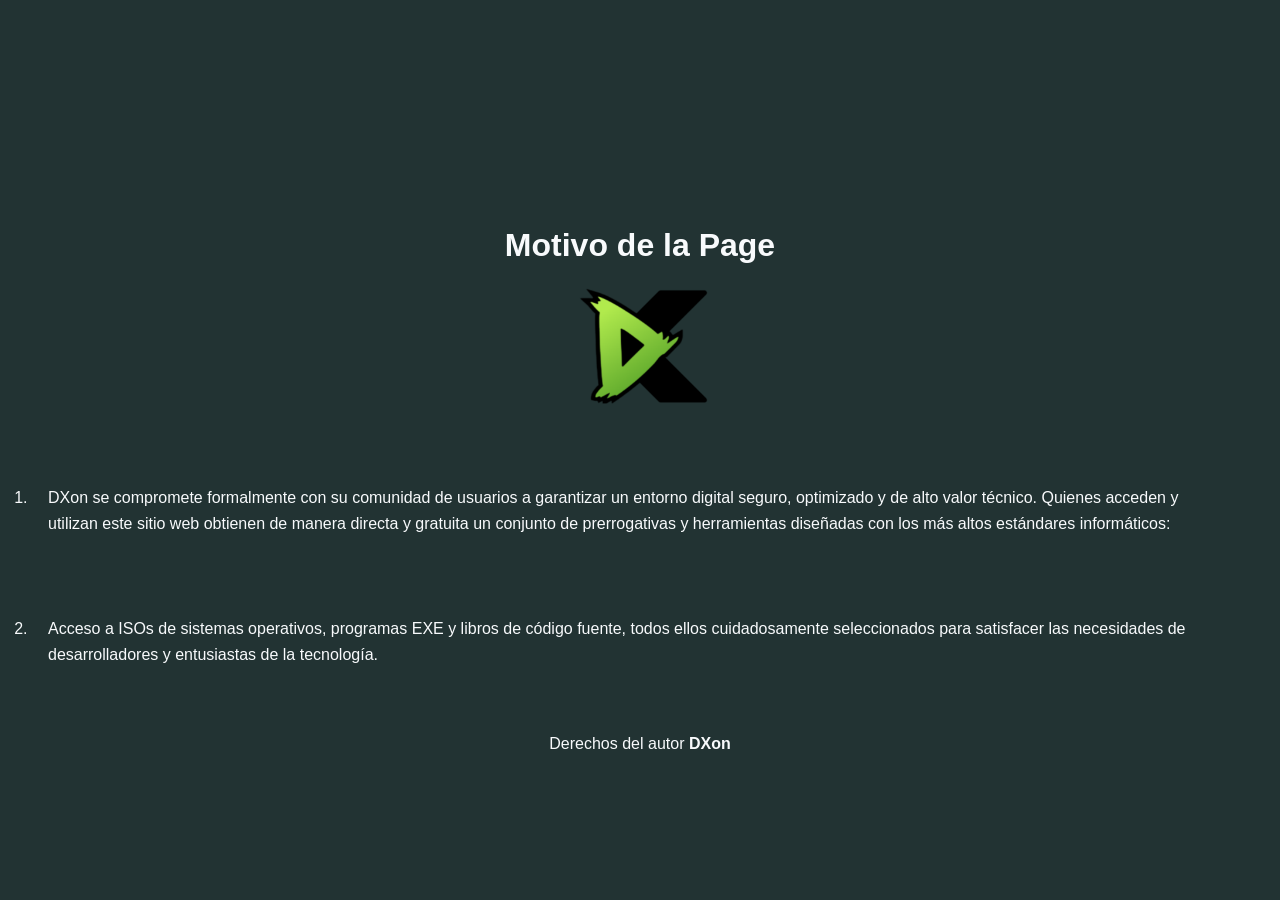
==== file/copy.html @ 93d386da "commit" ====
<!DOCTYPE html>
<html lang="es">
<head>
    <meta charset="UTF-8">
    <meta name="viewport" content="width=device-width, initial-scale=1.0">
    <title>DX Tecnologia</title>
    <link rel="stylesheet" href="../dgn/global.css">
    <link rel="stylesheet" href="https://cdnjs.cloudflare.com/ajax/libs/font-awesome/6.4.0/css/all.min.css">
    <meta name="description" content="DXon: Lo último en noticias tecnológicas y el mejor ecosistema de recursos. Descarga ISOs, programas EXE y libros listos para desarrolladores.">    <meta name="robots" content="index, follow">
    <meta property="og:type" content="website">
    <meta property="og:title" content="DXon - Noticias de Tecnología y Recursos Dev">
    <meta property="og:description" content="Descarga ISOs, programas EXE y libros de código.">
    <meta property="og:image" content="https://dxon.netlify.app/preview.png">
    <meta name="twitter:card" content="summary_large_image">
    <link rel="canonical" href="https://DXon.app.netlify/DXon">
    <link rel="preconnect" href="https://fonts.gstatic.com" crossorigin>
    <link rel="icon" href="./file/favicon.svg" type="image/svg">
    <style>
        body{
            font-family: Arial, Helvetica, sans-serif;
        }

        li{
            margin: 3em 2em;
            padding: 1em;
        }

        div{
            display: flex;
            justify-content: center;
            align-items: center;
            flex-direction: column;
            position: absolute;
            width: 100%;
            height: 100%;
            overflow: auto;
        }
    </style>
</head>
<body>
    <div>
        <br><br><br>
        <h1>Motivo de la Page</h1>
            <img src="../favicon.ico" width="150px" alt="icon">

        <ol>
            <li>DXon se compromete formalmente con su comunidad de usuarios a garantizar un entorno digital seguro, optimizado y de alto valor técnico. Quienes acceden y utilizan este sitio web obtienen de manera directa y gratuita un conjunto de prerrogativas y herramientas diseñadas con los más altos estándares informáticos:</li>
            <li>Acceso a ISOs de sistemas operativos, programas EXE y libros de código fuente, todos ellos cuidadosamente seleccionados para satisfacer las necesidades de desarrolladores y entusiastas de la tecnología.</li>
        </ol>

        <p>Derechos del autor <strong>DXon</strong></p>
        </div>
</body>
</html>
---- dgn/global.css ----
/* VARIABLES DE DISEÑO */
:root {
    --bg-principal: #233;
    --bg-tarjetas: rgb(23, 36, 36);
    --texto-blanco: #f8fafc;
    --texto-mutado: #94a3b8;
    --color-azul: #427500;
    --color-azul-hover: #264200;
    --color-cian: #06d428;
    --borde: rgba(255, 255, 255, 0.05);
}

/* ESTILOS GLOBALES */
* {
    margin: 0;
    padding: 0;
    box-sizing: border-box;
    font-family: 'Segoe UI', Tahoma, Geneva, Verdana, sans-serif;
    scroll-behavior: smooth;
}

html, body {
    height: 100%;
    overflow-x: hidden;
}

body {
    background-color: var(--bg-principal);
    color: var(--texto-blanco);
    line-height: 1.6;
    overflow-y: scroll;
}

.div0{
    position: relative;
    z-index: 2000;
    position: fixed;
    top: 10px;
}

svg:hover{
    transform: scale(1.1);
    transition: transform 0.2s ease-in-out;
    color: #8fff00;
}

/* Botón principal */
.div1 {
  background-color: var(--bg-tarjetas);
  color: white;
  border: none;
  padding: 12px 24px;
  font-size: 16px;
  font-weight: bold;
  border-radius: 6px;
  cursor: pointer;
}

/* Pantalla completa oscura (Fondo de la ventana flotante) */
.div2 {
  position: fixed;
  top: 0;
  left: 0;
  width: 100vw;
  height: 100vh;
  background-color: rgba(0, 0, 0, 0.5); /* Fondo negro con transparencia */
  display: flex;
  justify-content: center;
  align-items: center;
  z-index: 9999; /* Se asegura de estar por encima de todo */
}

/* Caja blanca central (La ventana flotante real) */
.div3 {
  background-color: var(--bg-tarjetas);
  padding: 25px;
  border-radius: 10px;
  width: 280px;
  display: flex;
  flex-direction: column;
  gap: 12px;
  box-shadow: 0px 5px 15px rgba(0,0,0,0.3);
  text-align: center;
}

/* Título de la ventana */
.div4 {
  margin: 0 0 10px 0;
  font-family: sans-serif;
  color: #ffffff;
}

/* Botones y enlaces internos de compartir (WhatsApp, Telegram, Copiar) */
.div5, .div6, .div7 {
  padding: 12px;
  text-decoration: none;
  font-family: sans-serif;
  font-size: 15px;
  font-weight: bold;
  border-radius: 5px;
  border: none;
  cursor: pointer;
  display: block;
  text-align: center;
}

/* Estilos específicos para cada botón interno */
.div5 { background-color: #25D366; color: white; } /* WhatsApp */
.div6 { background-color: #0088cc; color: white; } /* Telegram */
.div7 { background-color: #e0e0e0; color: #333; }  /* Copiar */

/* Botón de cerrar */
.div8 {
  margin-top: 10px;
  background: none;
  border: none;
  color: #888;
  cursor: pointer;
  font-size: 14px;
  text-decoration: underline;
}

/* Clase auxiliar obligatoria para ocultar la ventana */
.divHidden {
  display: none !important;
}

.hero {
    padding: 8rem 2rem 4rem;
    text-align: center;
    min-height: 80vh;
    display: flex;
    align-items: center;
    justify-content: center;
    background: radial-gradient(circle at top, rgba(41, 105, 97, 0.18), transparent 55%), linear-gradient(135deg, rgba(34, 255, 102, 0.08), transparent 45%);
}

.hero-content {
    max-width: 720px;
    margin: 0 auto;
}

.hero-label {
    display: inline-block;
    margin-bottom: 1rem;
    color: var(--color-cyan);
    font-size: 0.9rem;
    font-weight: 700;
    letter-spacing: 0.2em;
}

.hero h1 {
    font-size: clamp(2.6rem, 5vw, 4.2rem);
    line-height: 1.02;
    margin-bottom: 1rem;
}

.hero p {
    font-size: 1.05rem;
    color: var(--texto-mutado);
    max-width: 640px;
    margin: 0 auto 2rem auto;
}

.section-subtitle {
    color: var(--texto-mutado);
    max-width: 760px;
    margin: 0.75rem auto 2rem;
    font-size: 1rem;
}

/* --- SECCIÓN MEJORADA CON LAS PROPORCIONES PEDIDAS --- */
.about-grid {
    display: grid;
    grid-template-columns: 2fr 1fr; /* 2 partes para Noticias, 1 parte para Anuncios */
    gap: 1.5rem;
    align-items: start;
}

/* Limpiamos el absolute para que no rompa el flujo y lo mandamos a la derecha con order */
.profile-card {
    background-color: var(--bg-tarjetas);
    border: 1px solid var(--borde);
    border-radius: 20px;
    padding: 2rem;
    text-align: center;
    width: 35%;
    right: 2%;
    height: auto;
    order: 2; /* Visualmente a la derecha */
    position: fixed;
}

/* Mapeamos la tarjeta de las noticias para que esté a la izquierda */
.skills-card {
    background-color: var(--bg-tarjetas);
    border: 1px solid var(--borde);
    border-radius: 20px;
    padding: 2rem;
    width: 100%;
    order: 1; /* Visualmente a la izquierda */
}

/* Ajustamos la imagen del anuncio para que responda correctamente al tamaño reducido */
.profile-card img {
    width: 100%;
    height: auto;
    max-height: 180px;
    object-fit: cover;
    border-radius: 12px;
    margin-top: 0.5rem;
}
/* ----------------------------------------------------- */

.profile-avatar {
    width: 120px;
    height: 120px;
    border-radius: 50%;
    background: linear-gradient(135deg, rgba(112, 197, 0, 0.18), rgba(6, 212, 40, 0.18));
    margin-bottom: 1.5rem;
    display: flex;
    justify-content: center;
    align-items: center;
}

.profile-card h2,
.skills-card h2 {
    margin-bottom: 1rem;
}

.card{
    display: flex;
}

.card img {
    width: 250px;
    height: 150px;
    border-radius: 12px;
    margin-bottom: 1rem;
    text-align: center;
}

.profile-meta {
    display: grid;
    grid-template-columns: repeat(3, minmax(0, 1fr));
    gap: 1rem;
    margin-top: 1.5rem;
}

.profile-meta strong {
    display: block;
    color: var(--texto-blanco);
    margin-bottom: 0.35rem;
}

.profile-meta span {
    color: var(--texto-mutado);
    font-size: 0.95rem;
}

.skills-grid {
    display: grid;
    grid-template-columns: repeat(3, minmax(0, 1fr));
    gap: 0.75rem;
    margin-bottom: 1.5rem;
}

.skill-chip {
    background-color: rgba(112, 197, 0, 0.1);
    color: var(--color-cyan);
    padding: 0.85rem 1rem;
    border-radius: 999px;
    font-size: 0.85rem;
    font-weight: 700;
    text-align: center;
}

.contact-icons {
    display: flex;
    justify-content: center;
    gap: 1rem;
    margin-top: 1.2rem;
}

.contact-icons a {
    display: inline-flex;
    align-items: center;
    justify-content: center;
    width: 46px;
    height: 46px;
    border-radius: 14px;
    background: rgba(255, 255, 255, 0.06);
    color: var(--texto-blanco);
    transition: background 0.2s, transform 0.2s;
    text-decoration: none;
}

.contact-icons a:hover {
    background: rgba(112, 197, 0, 0.22);
    transform: translateY(-2px);
}

.section-recursos {
    padding-top: 3.5rem;
}

.grid-container {
    display: grid;
    grid-template-columns: repeat(auto-fit, minmax(280px, 1fr));
    gap: 1.5rem;
    padding-bottom: 1rem;
    align-items: stretch;
    background-color: transparent;
}

.grid-container > .card {
    width: 100%;
}

    .redes_social{
        display: flex;
        flex-direction: column;
        gap: 10px;
        position: fixed;
        left: 0;
        top: 300%;
        padding: 1rem;
        background-color: var(--bg-tarjetas);
        border-radius: 0 12px 12px 0;
    }

    .textR{
        display: none;
    }

/* --- CONTENEDOR PRINCIPAL --- */
.dropdown {
    position: relative;
    display: inline-block;
}

/* --- DISPARADOR (BOTÓN PRINCIPAL) --- */
.dropdown-trigger {
    text-decoration: none;
    color: #333333;
    padding: 10px 15px;
    display: inline-flex;
    align-items: center;
    gap: 8px;
    font-weight: bold;
    font-family: sans-serif;
}

/* --- FLECHA INDICADORA --- */
.arrow {
    display: inline-block;
    transition: transform 0.3s ease;
}

/* --- CAJA DE OPCIONES --- */
.boxExternos {
    display: none; /* Oculto por defecto */
    position: absolute;
    top: 100%;
    left: 0;
    background-color: rgb(23, 34, 34);
    min-width: 160px;
    z-index: 100;
    border-radius: 4px;
    font-family: sans-serif;
    overflow: hidden;
    font-family: Arial, Helvetica, sans-serif;
}

/* --- ENLACES INTERNOS --- */
.boxExternos a {
    color: #333333;
    padding: 12px 16px;
    text-decoration: none;
    display: block;
    transition: background-color 0.2s ease;
}

/* --- EFECTO HOVER PARA DESPLEGAR --- */
.dropdown:hover .boxExternos {
    display: block;
}

/* Rotación de la flecha al hacer hover */
.dropdown:hover .arrow {
    transform: rotate(180deg);
}

@media (max-width: 992px) {
    .about-grid {
        grid-template-columns: 1fr;
    }
    .skills-grid {
        grid-template-columns: repeat(2, minmax(0, 1fr));
    }

        .profile-card{
        position: relative;
        width: 100%;
    }

    .opcionFoot{
    position: fixed; 
    top: 0; 
    left: 0; 
    display: flex;
    border-radius: 12px;
}


}

@media (max-width: 768px) {
    .hero {
        padding: 6rem 1.5rem 3rem;
    }
    .section-subtitle {
        margin: 1rem auto 2rem;
    }

   .profile-card{
        position: relative;
        width: 100%;
    }
}

@media (max-width: 670px) {
    .about-grid {
        gap: 1rem;
    }
    .skills-grid {
        grid-template-columns: 1fr;
    }

    .boxExternos{
        display: block;
        background-color: var(--bg-tarjetas);
    }
}

.mascota{
    position: fixed;
    bottom: 40px;
    left: 20px;
    height: 60px;
    border-radius: 50%;
    display: flex;
    align-items: center;
    justify-content: center;
    box-shadow: 0 10px 30px rgba(0,0,0,0.3);
    z-index: 1500;
    animation: bounce 4s;
    animation-delay: 4s;
}

.view {
    display: none;
}

.view.active {
    display: block;
}

html, body {
    min-height: 100%;
}

.hero,
.main-container {
    margin-top: 90px;
    padding-bottom: 2rem;
}

/* BARRA DE NAVEGACIÓN */
.navbar {
    position: fixed;
    top: 0;
    left: 0;
    width: 100%;
    background-color:rgb(24, 36, 36);
    backdrop-filter: blur(10px);
    border-bottom: 1px solid var(--borde);
    z-index: 1000;
}

.nav-container {
    max-width: 1200px;
    margin: 0 auto;
    display: flex;
    justify-content: space-between;
    align-items: center;
    padding: 1rem 2rem;
}

.logo {
    font-size: 1.5rem;
    font-weight: 700;
    color: var(--texto-blanco);
    text-decoration: none;
}

.logo span {
    color: var(--color-azul);
}

.nav-menu {
    display: flex;
    list-style: none;
    gap: 1.5rem;
    align-items: center;
}

.nav-menu a {
    color: var(--texto-mutado);
    text-decoration: none;
    font-weight: 500;
    transition: color 0.3s;
}

.nav-menu a:hover {
    color: #70c500;
}

/* BARRA DE BÚSQUEDA INTERACTIVA */
.search-box {
    position: relative;
    width: 35%;
}

.search-box i {
    position: absolute;
    left: 12px;
    top: 50%;
    transform: translateY(-50%);
    color: var(--texto-mutado);
}

.search-box input {
    width: 100%;
    padding: 0.6rem 0.6rem 0.6rem 2.5rem;
    background-color: var(--bg-tarjetas);
    border: 1px solid var(--borde);
    border-radius: 8px;
    color: var(--texto-blanco);
    outline: none;
    transition: all 0.3s;
}

.search-box input:focus {
    border-color: var(--color-azul);
    box-shadow: 0 0 8px rgba(44, 94, 15, 0.3);
}

.hero {
    padding: 9rem 2rem 6rem 2rem;
    text-align: center;
    background: radial-gradient(circle at top, rgba(41, 105, 97, 0.1), transparent 60%);
}

.hero h1 {
    font-size: 3rem;
    margin-bottom: 1rem;
}

.hero h1 span {
    color: var(--color-azul);
}

.hero p {
    font-size: 1.2rem;
    color: var(--texto-mutado);
    max-width: 600px;
    margin: 0 auto 2rem auto;
}

.hero-buttons {
    display: flex;
    justify-content: center;
    gap: 2rem;
}

/* BOTONES */
.btn {
    padding: 0.75rem 1.5rem;
    border-radius: 6px;
    text-decoration: none;
    font-weight: 600;
    transition: background 0.3s, transform 0.2s;
}

.btn-primary {
    background-color: #70c500;
    color: white;
}

.btn-primary:hover {
    background-color: var(--color-azul);
    transform: translateY(-2px);
}

.btn-secondary {
    background-color: transparent;
    color: var(--texto-blanco);
    border: 1px solid var(--texto-mutado);
}

.btn-secondary:hover {
    background-color: rgba(255, 255, 255, 0.05);
    border-color: var(--texto-blanco);
}

/* CONTENEDORES Y RECURSOS */
.main-container {
    max-width: 1200px;
    padding: 2rem;
}

.section-recursos {
    padding: 3rem 0;
}

.section-title {
    font-size: 1.8rem;
    margin-bottom: 2rem;
    border-left: 4px solid var(--color-azul);
    padding-left: 10px;
}

.divider {
    border: 0;
    height: 1px;
    background: linear-gradient(to right, transparent, var(--borde), transparent);
}

/* REJILLA RESPONSIVA (GRID) */
.grid-container {
    display: grid;
    grid-template-columns: repeat(auto-fit, minmax(280px, 1fr));
    gap: 1.5rem;
    padding-bottom: 1rem;
    align-items: stretch;
    background-color: transparent;
}

.grid-container > .card {
    width: 100%;
}

.section-controls {
    display: none;
}

.scroll-btn {
    width: 42px;
    height: 42px;
    border: 1px solid rgba(255,255,255,0.1);
    background:  #8fff00;
    color: var(--texto-blanco);
    border-radius: 10px;
    display: inline-flex;
    align-items: center;
    justify-content: center;
    cursor: pointer;
    transition: background 0.2s, transform 0.2s;
}

.scroll-btn:hover {
    background: var(--color-azul);
    transform: translateY(-1px);
}

/* TARJETAS (CARDS) */
.card {
    background-color: var(--bg-tarjetas);
    border: 1px solid var(--borde);
    border-radius: 12px;
    overflow: hidden;
    display: flex;
    flex-direction: column;
    justify-content: space-between;
    padding: 1.5rem;
    transition: transform 0.3s, box-shadow 0.3s;
}

.card:hover {
    box-shadow: 0 10px 20px rgba(0, 0, 0, 0.3);
    border-color: rgba(37, 235, 53, 0.2);
}

.card h3 {
    font-size: 1.3rem;
    margin-bottom: 0.5rem;
}

.card .autor-card {
    color: var(--texto-mutado);
    font-size: 0.9rem;
    margin-bottom: 1rem;
}

.card p {
    font-size: 0.95rem;
    color: var(--texto-mutado);
    margin-bottom: 1.5rem;
    flex-grow: 1;
}

/* BADGES (ETIQUETAS) */
.tech-container {
    display: flex;
    flex-wrap: wrap;
    gap: 0.5rem;
    margin-bottom: 1.5rem;
}

.badge {
    background-color: rgba(6, 182, 212, 0.1);
    color: var(--color-cian);
    padding: 0.2rem 0.6rem;
    border-radius: 4px;
    font-size: 0.8rem;
    font-weight: 600;
    text-transform: uppercase;
}

/* BOTONES DE LAS TARJETAS */
.card-buttons {
    display: flex;
    gap: 0.5rem;
}

.card-buttons .btn {
    padding: 0.5rem 1rem;
    font-size: 0.9rem;
    text-align: center;
    width: 100%;
}

/* PIE DE PÁGINA */
.footer-toggle {
    position: fixed;
    bottom: 20px;
    right: 20px;
    width: 52px;
    height: 52px;
    border: none;
    border-radius: 50%;
    background-color: #70c500;
    color: white;
    font-size: 1.3rem;
    font-weight: 700;
    cursor: pointer;
    box-shadow: 0 10px 30px rgba(0,0,0,0.3);
    z-index: 1500;
    display: flex;
    align-items: center;
    justify-content: center;
}

.footer-toggle:hover {
    background-color: var(--color-azul);
}

.footer-overlay .footer-content {
    max-width: 420px;
    width: 90%;
    padding: 2rem;
}

.footer-overlay .modal-body {
    text-align: left;
}

.footer-overlay .modal-body h2 {
    margin-bottom: 1rem;
}

.footer-overlay .modal-body p {
    color: var(--texto-mutado);
    line-height: 1.6;
    margin-bottom: 1rem;
}

/* ADAPTACIÓN MÓVIL (RESPONSIVE) */
@media (max-width: 768px) {
    .nav-container {
        flex-direction: column;
        gap: 1rem;
    }
    .search-box {
        width: 100%;
    }
    .hero h1 {
        font-size: 2rem;
    }

    .redes_social{
        top: 100%;
        display: flex;
        position: fixed;
        background-color: var(--bg-tarjetas);
    }
}

.hamburger-button {
    display: none;
}

.contact{
    display: flex;
    justify-content: space-evenly;
    align-items: center;
    margin: 3px;
}

.contact .a{
    padding: 5px;
    text-decoration: none;
}

/* Ocultar barra de navegación inferior en pantallas de escritorio */
.bottom-nav {
    display: none;
}

/* MOBILE SPECIFIC: <= 670px */
@media (max-width: 670px) {
    body{
        overflow-y: scroll;
        /* Margen inferior extra para que el contenido no quede oculto bajo la barra */
        padding-bottom: 90px; 
    }

    .textR{
        display: inline-block;
    }

    .nav-menu{
        align-items: start;
    }

    .scroll-btn{
        display: none;
    }

    .nav-container {
        position: relative;
        padding: 0.5rem 1rem;
    }

    .hamburger-button {
        display: inline-flex;
        align-items: center;
        justify-content: center;
        position: absolute;
        right: 12px;
        top: 35%;
        transform: translateY(-50%);
        width: 44px;
        height: 44px;
        border-radius: 8px;
        background: transparent;
        border: 1px solid rgba(255,255,255,0.06);
        color: var(--texto-blanco);
        font-size: 1.05rem;
        z-index: 1100;
    }

    .redes_social{
        position: relative;
        right: 0;
        top: 0;
        padding: 1rem;
        background-color: var(--bg-tarjetas);
    }

    .mascota{
        display: none;
    }

    /* Ocultar las opciones repetidas del menú superior en móvil excepto contacto */
    .nav-menu li:not(:has(#btn-contacto)) {
        display: none;
    }

    .nav-menu {
        display: none;
        position: absolute;
        right: 0;
        top: 0;
        background: var(--bg-tarjetas);
        border: 1px solid rgba(255,255,255,0.04);
        padding: 0.75rem;
        height: 700%;
        width: min(260px, 80vw);
        flex-direction: column;
        gap: 0.5rem;
        box-shadow: 0 8px 20px rgba(0,0,0,0.35);
        z-index: 1000;
    }

    .nav-menu.open {
        display: flex;
    }

    .nav-menu a {
        display: block;
        padding: 0.6rem 0.8rem;
        border-radius: 6px;
        color: var(--texto-blanco);
    }

    .nav-menu a:hover {
        background: rgba(66,117,0,0.08);
        color: var(--texto-blanco);
    }

    .search-box {
        order: 2;
        width: 100%;
        margin-top: 0.5rem;
    }

    .hero {
        padding: 6rem 1rem 3rem 1rem;
    }

    .grid-container {
        flex-wrap: wrap;
        gap: 1rem;
        overflow-x: hidden;
    }

    .grid-container > .card {
        min-width: 100%;
        max-width: 100%;
    }

    .search-overlay .modal-content {
        width: 96%;
        max-width: 96%;
    }

    /* Subir el botón de información para que no choque con la barra de navegación */
    .footer-toggle {
        right: 15px;
        bottom: 95px; 
        width: 48px;
        height: 48px;
    }

    /* Estilos específicos para la barra móvil estilo Flotante/Isla */
    .bottom-nav {
        display: flex;
        position: fixed;
        bottom: 0;
        left: 0;
        right: 4%;
        width: 100%;
        height: 65px;
        background-color: rgba(23, 36, 36, 0.92);
        backdrop-filter: blur(12px);
        box-shadow: 0 8px 32px rgba(0, 0, 0, 0.5);
        z-index: 9999;
        justify-content: space-around;
        align-items: center;
        padding: 0 10px;
        box-sizing: border-box;
    }

    .bottom-nav-item {
        display: flex;
        flex-direction: column;
        align-items: center;
        justify-content: center;
        flex: 1;
        height: 100%;
        text-decoration: none;
        color: var(--texto-mutado);
        font-size: 0.75rem;
        font-weight: 600;
        gap: 4px;
        transition: color 0.2s ease;
    }

    .bottom-nav-item i {
        font-size: 1.25rem;
        color: var(--texto-mutado);
        transition: transform 0.2s, color 0.2s;
    }

    .bottom-nav-item:hover, 
    .bottom-nav-item:focus {
        color: var(--texto-blanco);
    }
    
    .bottom-nav-item:hover i {
        color: #70c500;
        transform: scale(1.15);
    }
}

/* VENTANA FLOTANTE DE CONTACTO (MODAL) */
.modal-overlay {
    position: fixed;
    top: 0%;
    left: 0%;
    width: 100%;
    height: 100%;
    background: rgba(5, 7, 12, 0.85);
    backdrop-filter: blur(8px);
    display: flex;
    justify-content: center;
    align-items: center;
    z-index: 2000;
    opacity: 0;
    pointer-events: none;
    transition: all 0.3s ease;
}

.modal-overlay.active {
    opacity: 1;
    pointer-events: auto;
}

.modal-content {
    background: var(--bg-tarjetas);
    border: 1px solid rgba(44, 235, 37, 0.3);
    border-radius: 16px;
    padding: 2.5rem;
    max-width: 450px;
    width: 90%;
    position: relative;
    text-align: center;
}

.search-overlay .modal-content {
    max-width: 900px;
    text-align: left;
}

.search-overlay .modal-body {
    max-height: 70vh;
    overflow-y: auto;
}

.search-overlay .search-section {
    margin-top: 1.5rem;
}

.search-overlay .search-section h3 {
    margin-bottom: 1rem;
    color: var(--color-azul);
}

.search-overlay .search-grid {
    display: grid;
    gap: 1rem;
}

.search-overlay .search-card {
    max-width: none;
}

.modal-close {
    position: absolute;
    top: 15px;
    right: 20px;
    background: none;
    border: none;
    color: var(--texto-mutado);
    font-size: 1.8rem;
    cursor: pointer;
}

.modal-img {
    width: 120px;
    height: 120px;
    border-radius: 50%;
    object-fit: cover;
    border: 3px solid var(--color-azul);
    margin-bottom: 1rem;
}

.modal-desc {
    color: var(--texto-mutado);
    font-size: 0.95rem;
    margin-bottom: 1.5rem;
}

.modal-info-block {
    background: rgba(255, 255, 255, 0.02);
    border: 1px solid var(--borde);
    padding: 1rem;
    border-radius: 10px;
    text-align: left;
    margin-bottom: 1.5rem;
}

.modal-info-block h4, .modal-socials h4 {
    color: var(--color-cian);
    font-size: 0.9rem;
    text-transform: uppercase;
    margin-bottom: 0.5rem;
}

.social-icons {
    display: flex;
    justify-content: center;
    gap: 1.5rem;
    margin-top: 0.5rem;
}

.social-icons a {
    color: var(--texto-mutado);
    font-size: 1.3rem;
    transition: transform 0.2s, color 0.2s;
}

.social-icons a:hover {
    color: var(--color-azul);
    transform: translateY(-3px);
}

.box-vidFloat {
    position: fixed;     
    bottom: -75px;
    left: 15%;
    transform: translate(-50%, -50%);
    z-index: 9999; 
    box-shadow: 0px 12px 40px rgba(0, 0, 0, 0.6);
    border-radius: 10px;
    overflow: hidden;
    transition: all 0.3s ease;
    animation-name: trans;
    animation-duration: 2s;
    animation-delay: 3s;
}

@keyframes trans{
    0%{left: -150px;}
    100%{left: 150px;}
}

/* Ajuste opcional para pantallas de celulares */
@media (max-width: 600px) {
    .box-vidFloat iframe {
        width: 100%;
        max-width: 320px;
        height: 180px;
    }

    .box-vidFloat{
        left: 35%;
        width: 100%;
    }

    .profile-card{
        position: relative;
        width: 100%;
    }

    .box-vidFloat{
        left: 50%;
        bottom: 20%;
    }

}

iframe {
  width: 100%;
  height: 100%;
  border: none;
  border-radius: 15px;
}

.opcionFoot{
    position: fixed; 
    top: 0px; 
    left: 0px; 
    display: flex;
    justify-content: center;
    align-items: center;
}

.opcionFoot img{
    width: 55px;
}

.opcionFoot a{
    text-decoration: none;
    border-radius: 25px;
    color: #fff;
    padding: 1rem; 
    margin: 3px; 

}
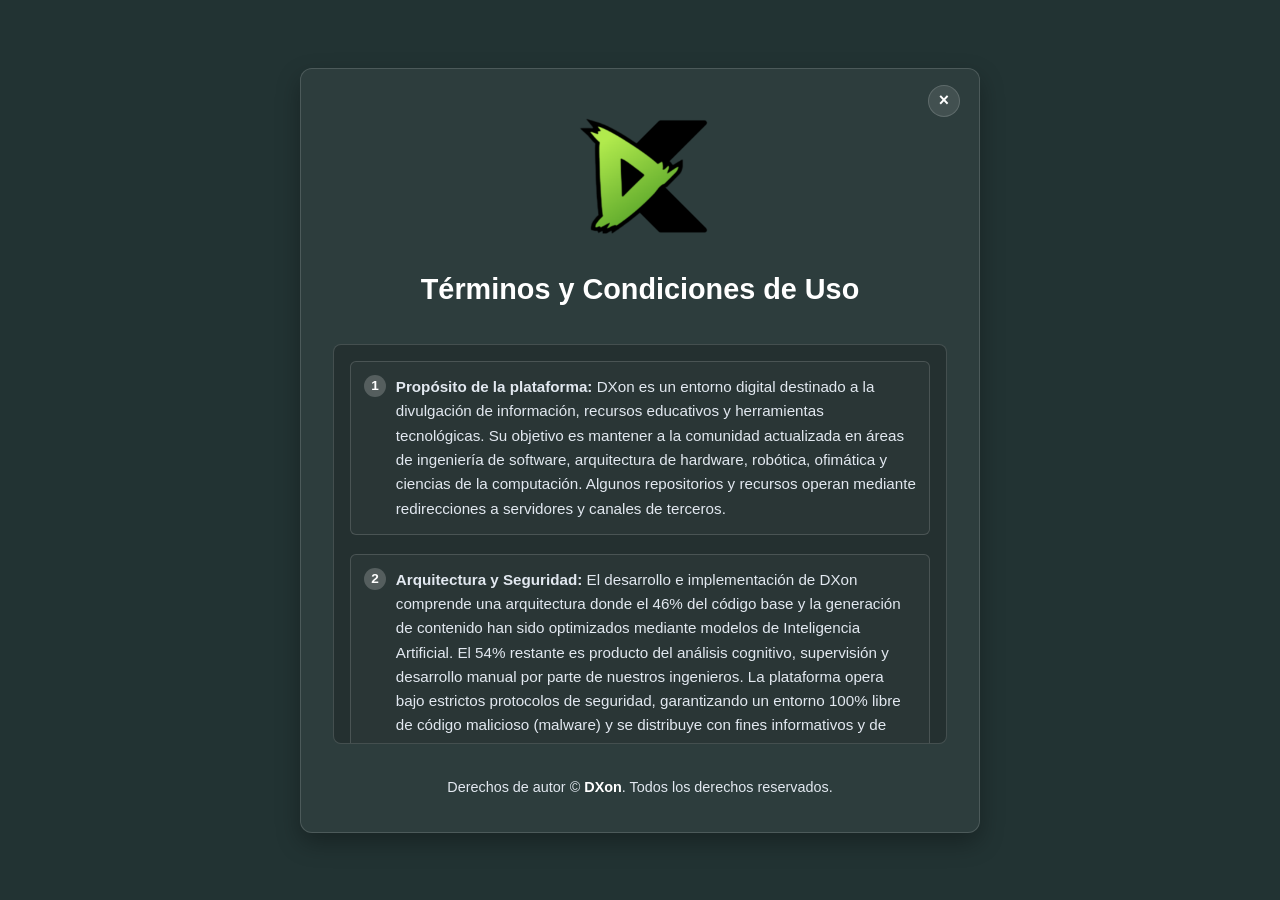
==== commit e59fed60: "code new" ====
--- a/file/copy.html
+++ b/file/copy.html
@@ -3,10 +3,11 @@
 <head>
     <meta charset="UTF-8">
     <meta name="viewport" content="width=device-width, initial-scale=1.0">
-    <title>DX Tecnologia</title>
+    <title>DX Tecnologia - Términos y Funciones</title>
     <link rel="stylesheet" href="../dgn/global.css">
     <link rel="stylesheet" href="https://cdnjs.cloudflare.com/ajax/libs/font-awesome/6.4.0/css/all.min.css">
-    <meta name="description" content="DXon: Lo último en noticias tecnológicas y el mejor ecosistema de recursos. Descarga ISOs, programas EXE y libros listos para desarrolladores.">    <meta name="robots" content="index, follow">
+    <meta name="description" content="DXon: Lo último en noticias tecnológicas y el mejor ecosistema de recursos. Descarga ISOs, programas EXE y libros listos para desarrolladores.">
+    <meta name="robots" content="index, follow">
     <meta property="og:type" content="website">
     <meta property="og:title" content="DXon - Noticias de Tecnología y Recursos Dev">
     <meta property="og:description" content="Descarga ISOs, programas EXE y libros de código.">
@@ -16,39 +17,205 @@
     <link rel="preconnect" href="https://fonts.gstatic.com" crossorigin>
     <link rel="icon" href="./file/favicon.svg" type="image/svg">
     <style>
-        body{
+        :root {
+            --bg-color: #233;
+            --card-bg: rgba(255, 255, 255, 0.05);
+            --border-color: rgba(255, 255, 255, 0.15);
+            --text-primary: #ffffff;
+            --text-secondary: #e2e8f0;
+        }
+
+        * {
+            box-sizing: border-box;
+            margin: 0;
+            padding: 0;
+        }
+
+        html, body {
+            height: 100%;
+            overflow: hidden;
+            background-color: var(--bg-color);
             font-family: Arial, Helvetica, sans-serif;
-        }
-
-        li{
-            margin: 3em 2em;
-            padding: 1em;
-        }
-
-        div{
+            color: var(--text-primary);
+        }
+
+        body {
             display: flex;
             justify-content: center;
             align-items: center;
+            padding: 1rem;
+            line-height: 1.6;
+        }
+
+        /* Contenedor principal con posición relativa para el botón X */
+        .container {
+            position: relative;
+            width: 100%;
+            max-width: 680px;
+            height: 85vh;
+            background: var(--card-bg);
+            border: 1px solid var(--border-color);
+            border-radius: 12px;
+            padding: 2rem;
+            box-shadow: 0 10px 25px rgba(0, 0, 0, 0.3);
+            display: flex;
             flex-direction: column;
+            text-align: center;
+        }
+
+        /* Botón X de salir a index.html */
+        .close-btn {
             position: absolute;
-            width: 100%;
-            height: 100%;
-            overflow: auto;
+            top: 1rem;
+            right: 1.2rem;
+            width: 2rem;
+            height: 2rem;
+            background: rgba(255, 255, 255, 0.1);
+            color: var(--text-primary);
+            border: 1px solid var(--border-color);
+            border-radius: 50%;
+            display: flex;
+            align-items: center;
+            justify-content: center;
+            text-decoration: none;
+            font-size: 1.1rem;
+            font-weight: bold;
+            transition: background 0.2s ease, transform 0.2s ease;
+            z-index: 10;
+        }
+
+        .close-btn:hover {
+            background: rgba(255, 0, 0, 0.6);
+            border-color: rgba(255, 0, 0, 0.8);
+            transform: scale(1.1);
+        }
+
+        /* Header e imagen fuera del scroll */
+        .header-fixed {
+            flex-shrink: 0;
+            margin-bottom: 1rem;
+        }
+
+        .logo-wrapper img {
+            width: 150px;
+            height: auto;
+            margin-bottom: 0.5rem;
+        }
+
+        h1 {
+            font-size: 1.8rem;
+        }
+
+        /* Área interna con scroll exclusivo para las reglas/términos */
+        .scroll-content {
+            flex: 1;
+            overflow-y: auto;
+            margin: 1rem 0;
+            background: rgba(0, 0, 0, 0.2);
+            border: 1px solid var(--border-color);
+            border-radius: 8px;
+            padding: 1rem;
+        }
+
+        /* Estilo personalizado de la barra de scroll */
+        .scroll-content::-webkit-scrollbar {
+            width: 6px;
+        }
+        .scroll-content::-webkit-scrollbar-thumb {
+            background: rgba(255, 255, 255, 0.25);
+            border-radius: 4px;
+        }
+        .scroll-content::-webkit-scrollbar-track {
+            background: transparent;
+        }
+
+        .content-list {
+            text-align: left;
+            list-style: none;
+            counter-reset: custom-counter;
+            display: flex;
+            flex-direction: column;
+            gap: 1.2rem;
+        }
+
+        .content-list li {
+            position: relative;
+            padding: 0.8rem 0.8rem 0.8rem 2.8rem;
+            background: rgba(255, 255, 255, 0.03);
+            border: 1px solid var(--border-color);
+            border-radius: 6px;
+            counter-increment: custom-counter;
+            color: var(--text-secondary);
+            font-size: 0.95rem;
+        }
+
+        .content-list li::before {
+            content: counter(custom-counter);
+            position: absolute;
+            left: 0.8rem;
+            top: 0.8rem;
+            width: 1.4rem;
+            height: 1.4rem;
+            background: rgba(255, 255, 255, 0.2);
+            color: var(--text-primary);
+            border-radius: 50%;
+            display: flex;
+            align-items: center;
+            justify-content: center;
+            font-size: 0.85rem;
+            font-weight: bold;
+        }
+
+        .warning-text {
+            color: #f87171;
+            font-weight: bold;
+        }
+
+        /* Footer fuera del scroll */
+        footer {
+            flex-shrink: 0;
+            padding-top: 1rem;
+            color: var(--text-secondary);
+            font-size: 0.9rem;
+        }
+
+        footer strong {
+            color: var(--text-primary);
         }
     </style>
 </head>
 <body>
-    <div>
-        <br><br><br>
-        <h1>Motivo de la Page</h1>
-            <img src="../favicon.ico" width="150px" alt="icon">
-
-        <ol>
-            <li>DXon se compromete formalmente con su comunidad de usuarios a garantizar un entorno digital seguro, optimizado y de alto valor técnico. Quienes acceden y utilizan este sitio web obtienen de manera directa y gratuita un conjunto de prerrogativas y herramientas diseñadas con los más altos estándares informáticos:</li>
-            <li>Acceso a ISOs de sistemas operativos, programas EXE y libros de código fuente, todos ellos cuidadosamente seleccionados para satisfacer las necesidades de desarrolladores y entusiastas de la tecnología.</li>
-        </ol>
-
-        <p>Derechos del autor <strong>DXon</strong></p>
+    <main class="container">
+        <!-- Botón para regresar a la página principal -->
+        <a href="../index.html" class="close-btn" title="Cerrar y volver al inicio">&times;</a>
+
+        <!-- Logo y título fijos -->
+        <div class="header-fixed">
+            <div class="logo-wrapper">
+                <img src="../favicon.ico" alt="icon">
+            </div>
+            <h1>Términos y Condiciones de Uso</h1>
         </div>
+
+        <!-- SOLO ESTA CAJA TIENE SCROLL -->
+        <div class="scroll-content">
+            <ol class="content-list">
+                <li>
+                    <strong>Propósito de la plataforma:</strong> DXon es un entorno digital destinado a la divulgación de información, recursos educativos y herramientas tecnológicas. Su objetivo es mantener a la comunidad actualizada en áreas de ingeniería de software, arquitectura de hardware, robótica, ofimática y ciencias de la computación. Algunos repositorios y recursos operan mediante redirecciones a servidores y canales de terceros.
+                </li>
+                <li>
+                    <strong>Arquitectura y Seguridad:</strong> El desarrollo e implementación de DXon comprende una arquitectura donde el 46% del código base y la generación de contenido han sido optimizados mediante modelos de Inteligencia Artificial. El 54% restante es producto del análisis cognitivo, supervisión y desarrollo manual por parte de nuestros ingenieros. La plataforma opera bajo estrictos protocolos de seguridad, garantizando un entorno 100% libre de código malicioso (malware) y se distribuye con fines informativos y de desarrollo.
+                </li>
+                <li>
+                    <span class="warning-text">EXENCIÓN DE RESPONSABILIDAD:</span> La administración de DXon no asume responsabilidad legal o técnica por el uso indebido de los binarios, scripts o recursos aquí proporcionados. La plataforma se despliega como un sitio estático para acceso público; por ende, la integridad del entorno de ejecución local, la compatibilidad del software y la gestión de los archivos descargados recaen bajo la exclusiva y absoluta responsabilidad del usuario final.
+                </li>
+            </ol>
+        </div>
+
+        <!-- Footer fijo -->
+        <footer>
+            <p>Derechos de autor &copy; <strong>DXon</strong>. Todos los derechos reservados.</p>
+        </footer>
+    </main>
 </body>
-</html>+</html>
